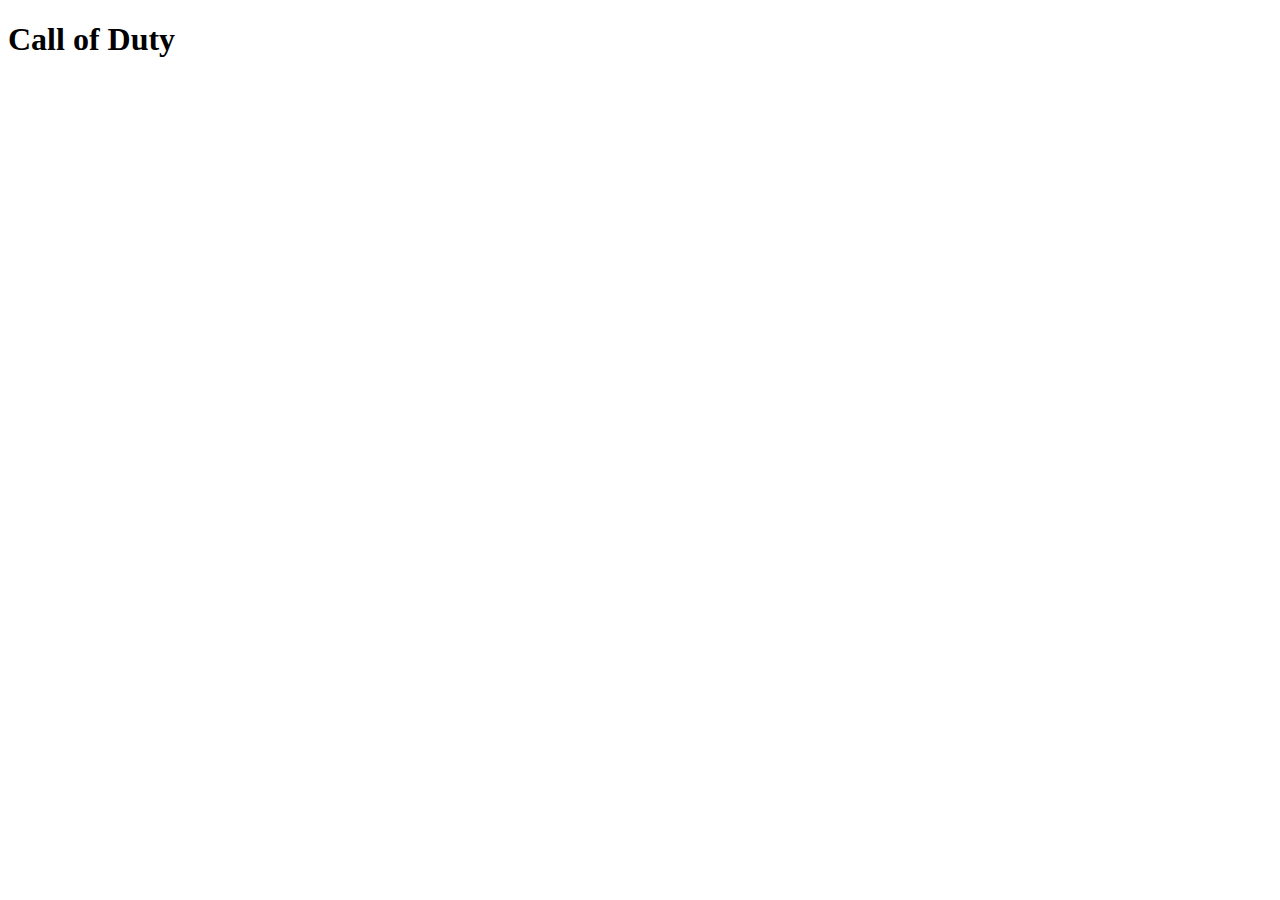
==== index.html @ 7a0ed67a "innitial commit" ====
<!DOCTYPE html>
<html>
    <head>
        <meta charset="utf-8">
        <meta http-equiv="X-UA-Compatible" content="IE=edge">
        <title>Call of duty</title>
        <meta name="description" content="">
        <meta name="viewport" content="width=device-width, initial-scale=1">
        <link rel="stylesheet" href="">
    </head>
    <body>
        <h1>Call of Duty</h1>
    </body>
</html>
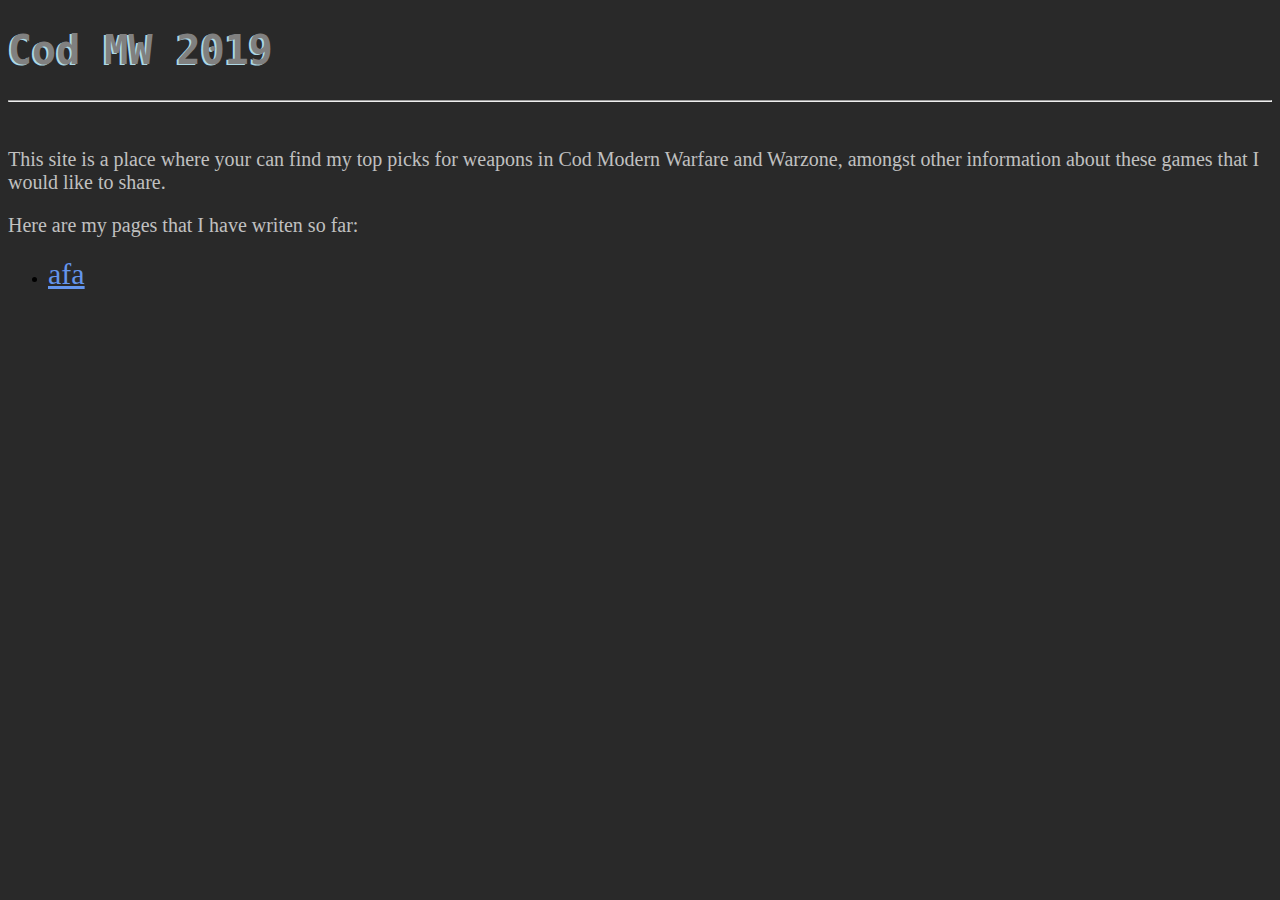
==== commit ebd548d0: "made main page" ====
--- a/index.html
+++ b/index.html
@@ -6,9 +6,16 @@
         <title>Call of duty</title>
         <meta name="description" content="">
         <meta name="viewport" content="width=device-width, initial-scale=1">
-        <link rel="stylesheet" href="">
+        <link rel="stylesheet" href="stylesheet.css">
     </head>
     <body>
-        <h1>Call of Duty</h1>
+        <h1>Cod MW 2019</h1>
+        <hr>
+        <br>
+        <p>This site is a place where your can find my top picks for weapons in Cod Modern Warfare and Warzone, amongst other information about these games that I would like to share.</p>
+        <p>Here are my pages that I have writen so far:</p>
+        <ul>
+            <li><a href="">afa</a></li>
+        </ul>
     </body>
 </html>--- a/stylesheet.css
+++ b/stylesheet.css
@@ -0,0 +1,22 @@
+body {
+    background-color: rgb(41, 41, 41);
+}
+
+h1 {
+    color: gray;
+    text-shadow: -2px 1px lightblue;
+    font-weight: bolder;
+    font-family: monospace;
+    font-size: 40px;
+}
+
+p {
+    color: rgb(192, 192, 192);
+    font-family: 'Trebuchet MS';
+    font-size: 20px;
+}
+
+a {
+    color: cornflowerblue;
+    font-family: 'Optima';
+    font-size: 30px;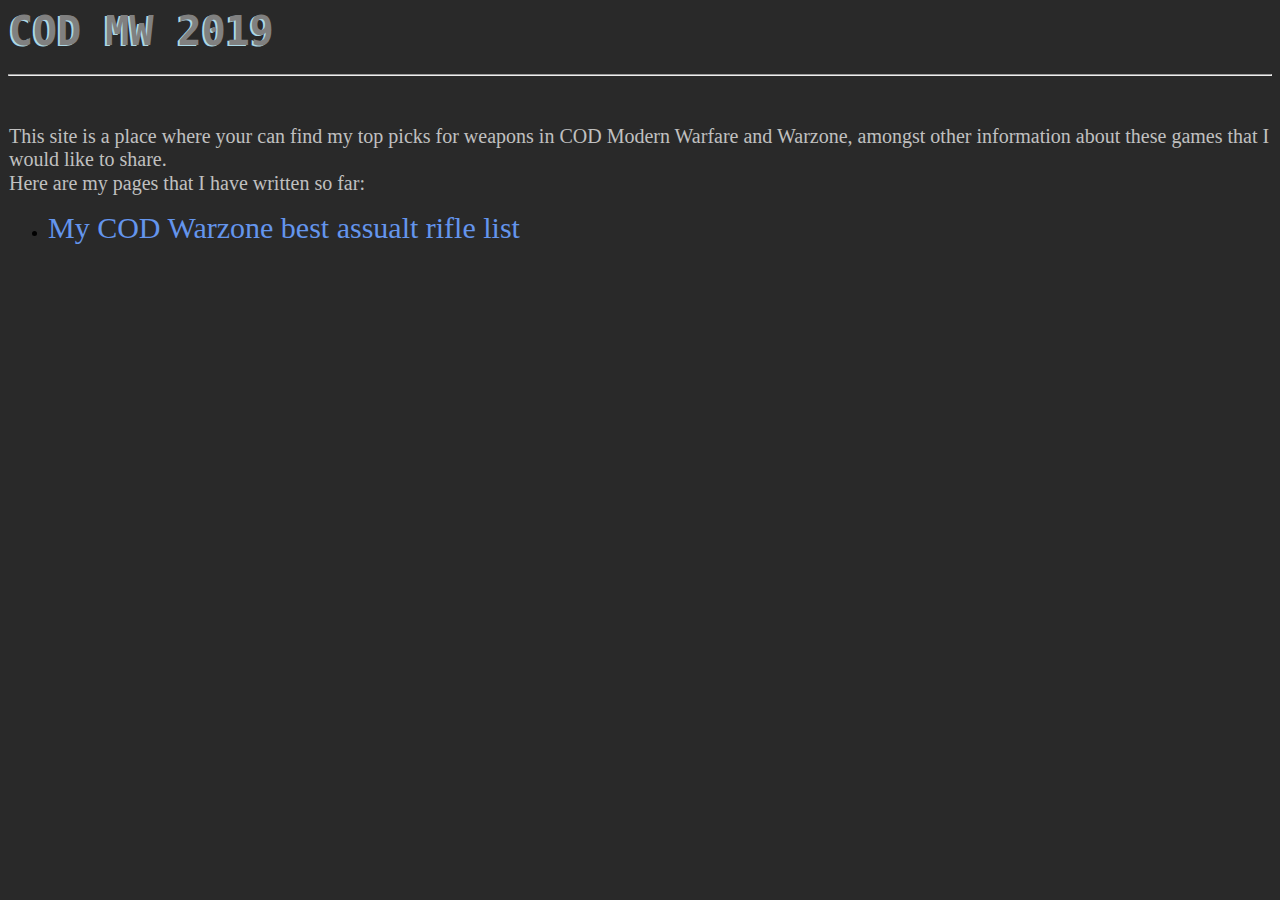
==== commit 3d997bbe: "added first page" ====
--- a/index.html
+++ b/index.html
@@ -9,13 +9,13 @@
         <link rel="stylesheet" href="stylesheet.css">
     </head>
     <body>
-        <h1>Cod MW 2019</h1>
+        <h1>COD MW 2019</h1>
         <hr>
         <br>
-        <p>This site is a place where your can find my top picks for weapons in Cod Modern Warfare and Warzone, amongst other information about these games that I would like to share.</p>
-        <p>Here are my pages that I have writen so far:</p>
+        <p>This site is a place where your can find my top picks for weapons in COD Modern Warfare and Warzone, amongst other information about these games that I would like to share.</p>
+        <p>Here are my pages that I have written so far:</p>
         <ul>
-            <li><a href="">afa</a></li>
+            <li><a href="bestRifle.html">My COD Warzone best assualt rifle list</a></li>
         </ul>
     </body>
 </html>--- a/stylesheet.css
+++ b/stylesheet.css
@@ -8,15 +8,24 @@
     font-weight: bolder;
     font-family: monospace;
     font-size: 40px;
+    margin: 1px;
 }
 
 p {
     color: rgb(192, 192, 192);
     font-family: 'Trebuchet MS';
     font-size: 20px;
+    margin: 1px;
 }
 
 a {
     color: cornflowerblue;
     font-family: 'Optima';
-    font-size: 30px;+    font-size: 30px;
+    text-decoration: none;
+}
+
+hr {
+    margin-bottom: 30px;
+    margin-top: 20px;
+}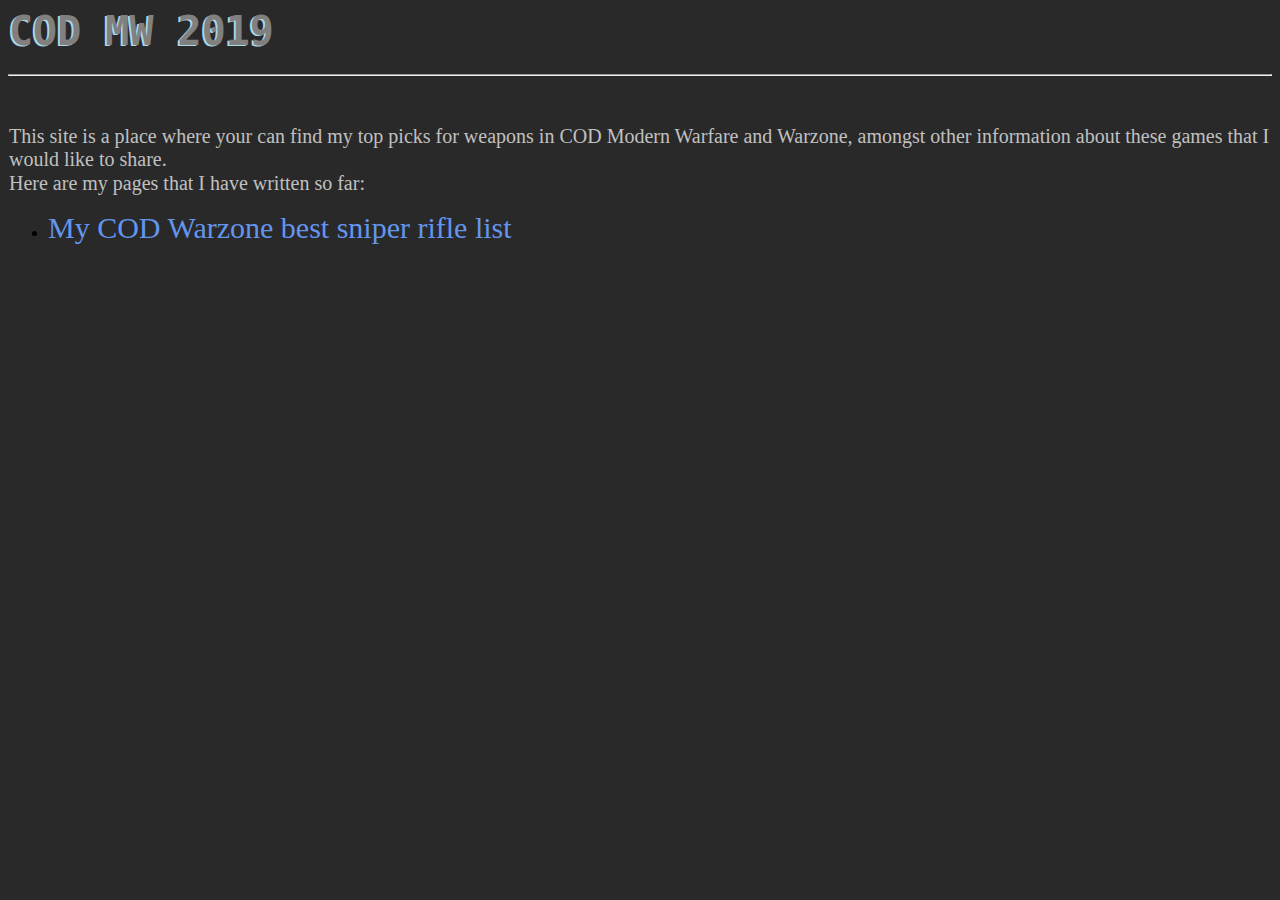
==== commit ebdee501: "changed to sniper page" ====
--- a/index.html
+++ b/index.html
@@ -6,7 +6,7 @@
         <title>Call of duty</title>
         <meta name="description" content="">
         <meta name="viewport" content="width=device-width, initial-scale=1">
-        <link rel="stylesheet" href="stylesheet.css">
+        <link rel="stylesheet" href="index.css">
     </head>
     <body>
         <h1>COD MW 2019</h1>
@@ -15,7 +15,7 @@
         <p>This site is a place where your can find my top picks for weapons in COD Modern Warfare and Warzone, amongst other information about these games that I would like to share.</p>
         <p>Here are my pages that I have written so far:</p>
         <ul>
-            <li><a href="bestRifle.html">My COD Warzone best assualt rifle list</a></li>
+            <li><a href="bestSniper.html">My COD Warzone best sniper rifle list</a></li>
         </ul>
     </body>
 </html>--- a/index.css
+++ b/index.css
@@ -0,0 +1,37 @@
+body {
+    background-color: rgb(41, 41, 41);
+}
+
+h1 {
+    color: gray;
+    text-shadow: -2px 1px lightblue;
+    font-weight: bolder;
+    font-family: monospace;
+    font-size: 40px;
+    margin: 1px;
+}
+
+h2 {
+    color: rgb(160, 160, 160);
+    text-shadow: -1px 1px lightskyblue;
+    font-size: 30px;
+}
+
+p {
+    color: rgb(192, 192, 192);
+    font-family: 'Trebuchet MS';
+    font-size: 20px;
+    margin: 1px;
+}
+
+a {
+    color: cornflowerblue;
+    font-family: 'Optima';
+    font-size: 30px;
+    text-decoration: none;
+}
+
+hr {
+    margin-bottom: 30px;
+    margin-top: 20px;
+}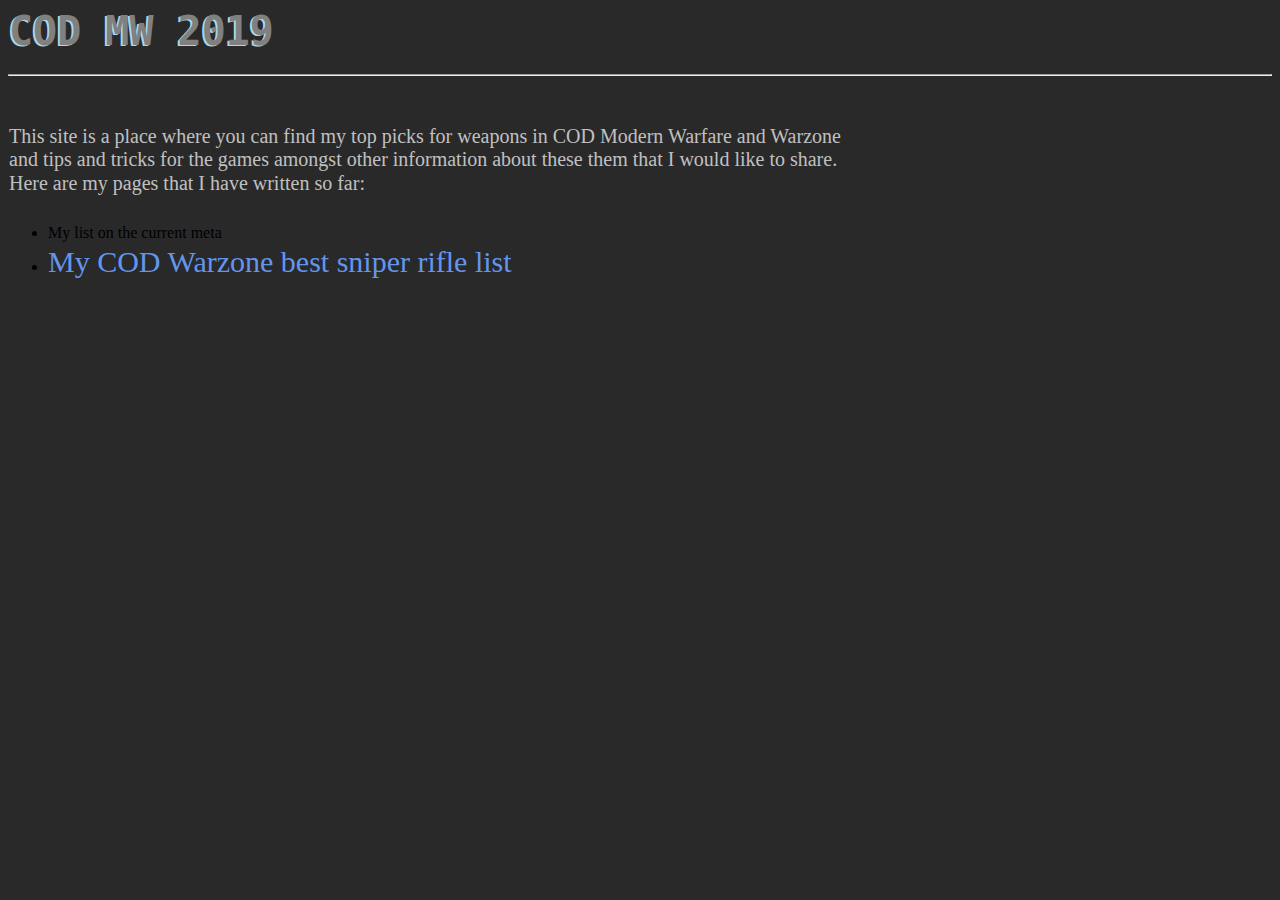
==== commit 719a0c2a: "updated spelling" ====
--- a/index.html
+++ b/index.html
@@ -12,9 +12,11 @@
         <h1>COD MW 2019</h1>
         <hr>
         <br>
-        <p>This site is a place where your can find my top picks for weapons in COD Modern Warfare and Warzone, amongst other information about these games that I would like to share.</p>
+        <p>This site is a place where you can find my top picks for weapons in COD Modern Warfare and Warzone<br>
+        and tips and tricks for the games amongst other information about these them that I would like to share.</p>
         <p>Here are my pages that I have written so far:</p>
         <ul>
+            <li><a href="GameMeta.html"></a>My list on the current meta</li>
             <li><a href="bestSniper.html">My COD Warzone best sniper rifle list</a></li>
         </ul>
     </body>
